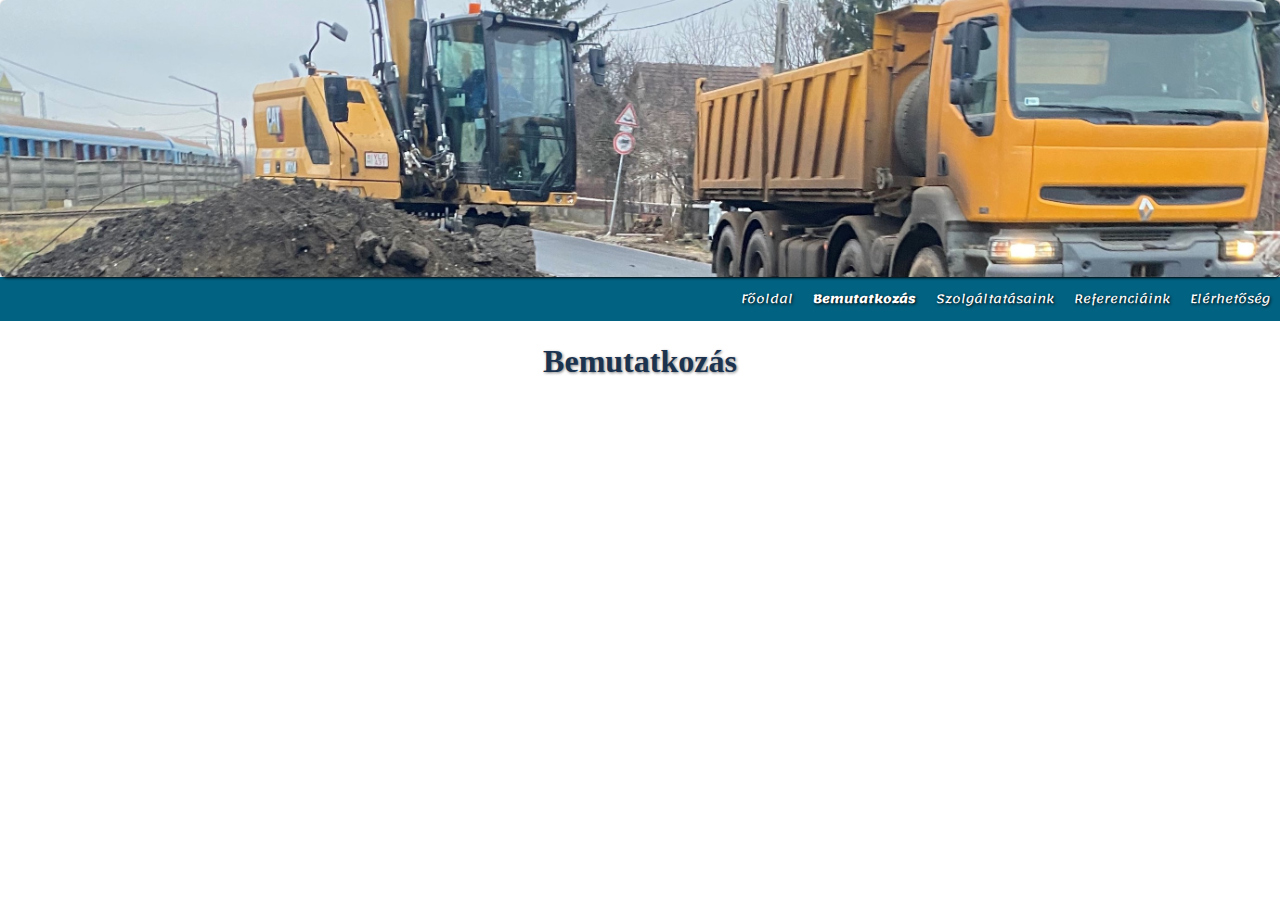
==== bemut.html @ 098b6a15 "." ====
<meta charset="utf-8">
<link rel="stylesheet" href="main.css">
<body>
    <img src="indexbg.jpg" id="ibg">
    <ul class="navigation">
        <li><a href="./">Főoldal</a></li>
        <li><b>Bemutatkozás</b></li>
        <li><a href="szolg.html">Szolgáltatásaink</a></li>
        <li><a href="ref.html">Referenciáink</a></li>
        <li><a href="elerh.html">Elérhetőség</a></li>
    </ul>
    <div class="content">
        <h1>Bemutatkozás</h1>
    </div>
</body>
---- main.css ----
@import url('https://fonts.googleapis.com/css2?family=Kanit:wght@200&family=Shadows+Into+Light&family=Lemonada');
.navigation {
    display: flex;
    flex-flow: row wrap;
    justify-content: flex-end;
    text-shadow: 1px 1px 3px black;
    list-style: none;
    margin: 0;
    background: rgb(2, 98, 130);
    font-family: 'Lemonada', cursive;
    font-size: 12px;
}

.navigation a {
    text-decoration: none;
    display: block;
    padding: 10px;
    color: white;
}

.navigation b {
    text-decoration: none;
    display: block;
    padding: 10px;
    color: white;
}

.navigation a:hover {
    background: #1b334f;
}

@media all and (max-width: 800px) {
    .navigation {
        justify-content: space-around;
    }
}

@media all and (max-width: 700px) {
    .navigation {
        flex-flow: column wrap;
        padding: 0;
    }
    .navigation a {
        text-align: center;
        padding: 10px;
        border-top: 1px solid rgba(255, 255, 255,0.3);
        border-bottom: 1px solid rgba(0, 0, 0, 0.1);
    }
    .navigation b {
        text-align: center;
        padding: 10px;
        border-top: 1px solid rgba(255, 255, 255,0.3);
        border-bottom: 1px solid rgba(0, 0, 0, 0.1);
    }
    .navigation li:last-of-type a {
        border-bottom: none;
    }

    .navigation li:last-of-type b {
        border-bottom: none;
    }
}
body {
    margin: 0px;
}
img#ibg {
    width: 100%;
}
div.content h1 {
    text-align: center;
    color: #1b334f;
    text-shadow: 1px 1px 3px gray;
}
div.cf {
    text-align: center;
    font-size: 20px;
}
div.cont {
    text-align: center;
    padding: 10px;
    margin: 20px;
}
img {
    border-radius: 6px;
    box-shadow: 1px 1px 3px black;
}
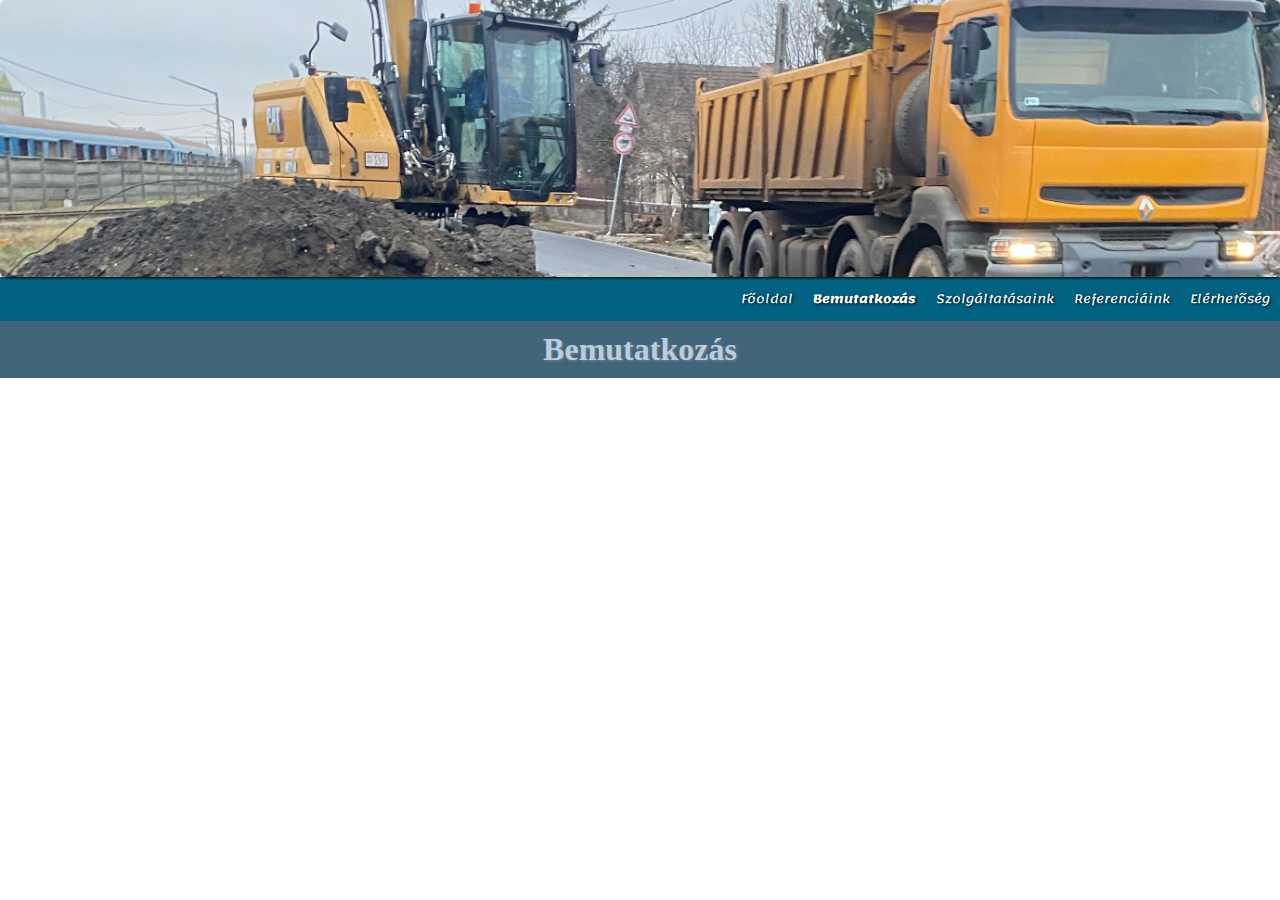
==== commit 28ea484f: "." ====
--- a/bemut.html
+++ b/bemut.html
@@ -1,4 +1,5 @@
 <meta charset="utf-8">
+<meta name="viewport" content="width=device-width, initial-scale=1.0">
 <link rel="stylesheet" href="main.css">
 <body>
     <img src="indexbg.jpg" id="ibg">
--- a/main.css
+++ b/main.css
@@ -34,8 +34,10 @@
         justify-content: space-around;
     }
 }
-
 @media all and (max-width: 700px) {
+    body {
+        background-color: #1b334f;
+    }
     .navigation {
         flex-flow: column wrap;
         padding: 0;
@@ -45,12 +47,14 @@
         padding: 10px;
         border-top: 1px solid rgba(255, 255, 255,0.3);
         border-bottom: 1px solid rgba(0, 0, 0, 0.1);
+        font-size: 40px;
     }
     .navigation b {
         text-align: center;
         padding: 10px;
         border-top: 1px solid rgba(255, 255, 255,0.3);
         border-bottom: 1px solid rgba(0, 0, 0, 0.1);
+        font-size: 40px;
     }
     .navigation li:last-of-type a {
         border-bottom: none;
@@ -62,14 +66,18 @@
 }
 body {
     margin: 0px;
+    user-select: none;
 }
 img#ibg {
     width: 100%;
 }
 div.content h1 {
     text-align: center;
-    color: #1b334f;
+    color: #b6cde2;
     text-shadow: 1px 1px 3px gray;
+    background-color: #406479;
+    padding: 10px;
+    margin: 0px;
 }
 div.cf {
     text-align: center;
@@ -83,4 +91,22 @@
 img {
     border-radius: 6px;
     box-shadow: 1px 1px 3px black;
+}
+div.g2, div.g3 {
+    display: none;
+}
+div.cf {
+    cursor: pointer;
+    background-color: rgb(95, 117, 129);
+    color: rgb(172, 200, 200);
+    text-shadow: 1px 1px 3px black;
+    padding: 10px;
+}
+div.cf:hover {
+    background-color: rgb(68, 98, 117);
+    color: #dba28b;
+}
+div.u {
+    background-color: rgb(95, 117, 129);
+    margin: 0px;
 }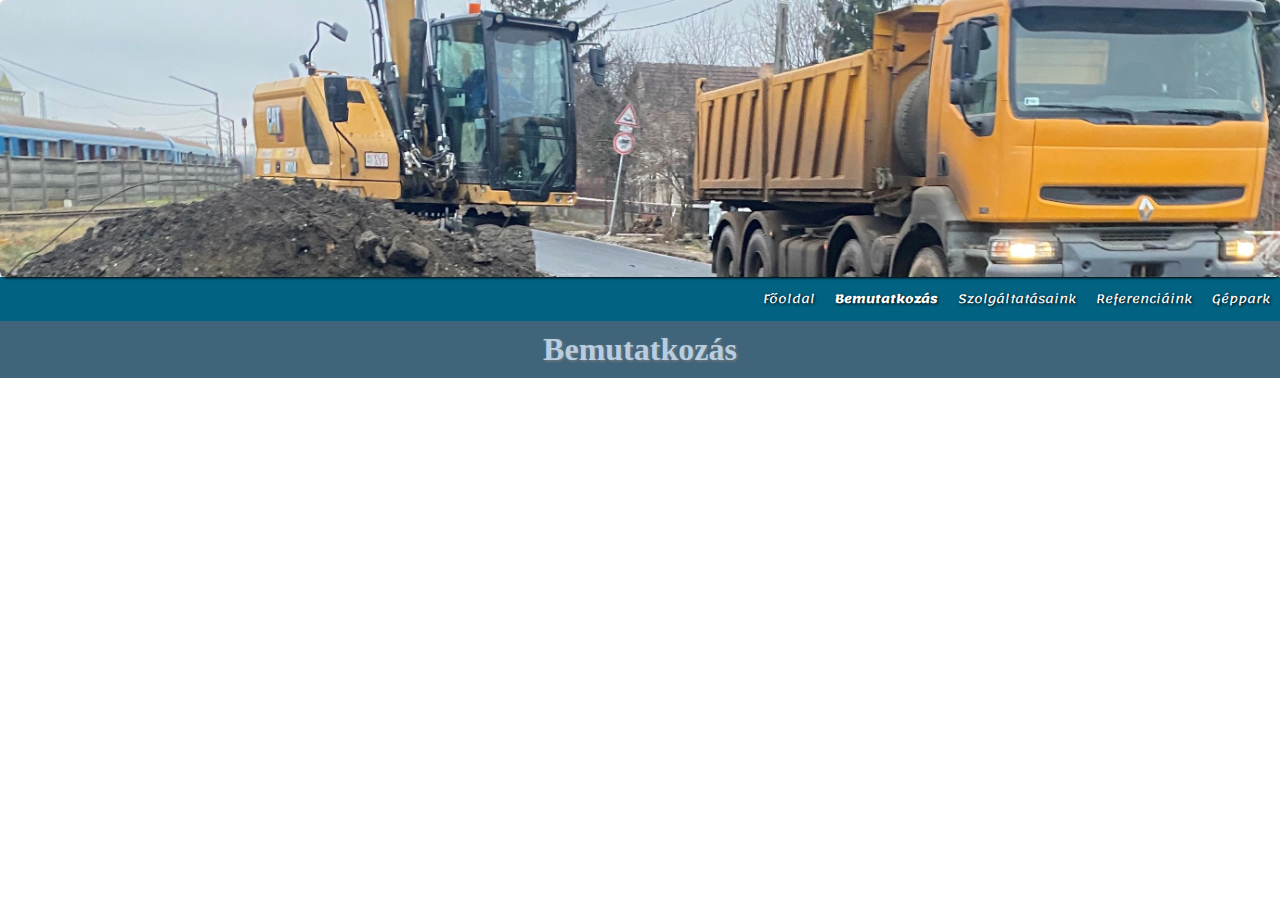
==== commit d8234611: "." ====
--- a/bemut.html
+++ b/bemut.html
@@ -8,7 +8,7 @@
         <li><b>Bemutatkozás</b></li>
         <li><a href="szolg.html">Szolgáltatásaink</a></li>
         <li><a href="ref.html">Referenciáink</a></li>
-        <li><a href="elerh.html">Elérhetőség</a></li>
+        <li><a href="gepp.html">Géppark</a></li>
     </ul>
     <div class="content">
         <h1>Bemutatkozás</h1>
--- a/main.css
+++ b/main.css
@@ -29,12 +29,12 @@
     background: #1b334f;
 }
 
-@media all and (max-width: 800px) {
+@media all and (max-width: 900px) {
     .navigation {
         justify-content: space-around;
     }
 }
-@media all and (max-width: 700px) {
+@media all and (max-width: 760px) {
     body {
         background-color: #1b334f;
     }
@@ -47,14 +47,10 @@
         padding: 10px;
         border-top: 1px solid rgba(255, 255, 255,0.3);
         border-bottom: 1px solid rgba(0, 0, 0, 0.1);
-        font-size: 40px;
+        font-size: 16px;
     }
     .navigation b {
-        text-align: center;
-        padding: 10px;
-        border-top: 1px solid rgba(255, 255, 255,0.3);
-        border-bottom: 1px solid rgba(0, 0, 0, 0.1);
-        font-size: 40px;
+        display: none;
     }
     .navigation li:last-of-type a {
         border-bottom: none;
@@ -92,7 +88,7 @@
     border-radius: 6px;
     box-shadow: 1px 1px 3px black;
 }
-div.g2, div.g3 {
+div.g1, div.g3 {
     display: none;
 }
 div.cf {
@@ -109,4 +105,11 @@
 div.u {
     background-color: rgb(95, 117, 129);
     margin: 0px;
+}
+div.lc {
+    text-align: center;
+}
+h2 {
+    color: #30547c;
+    text-shadow: 1px 1px 3px black;
 }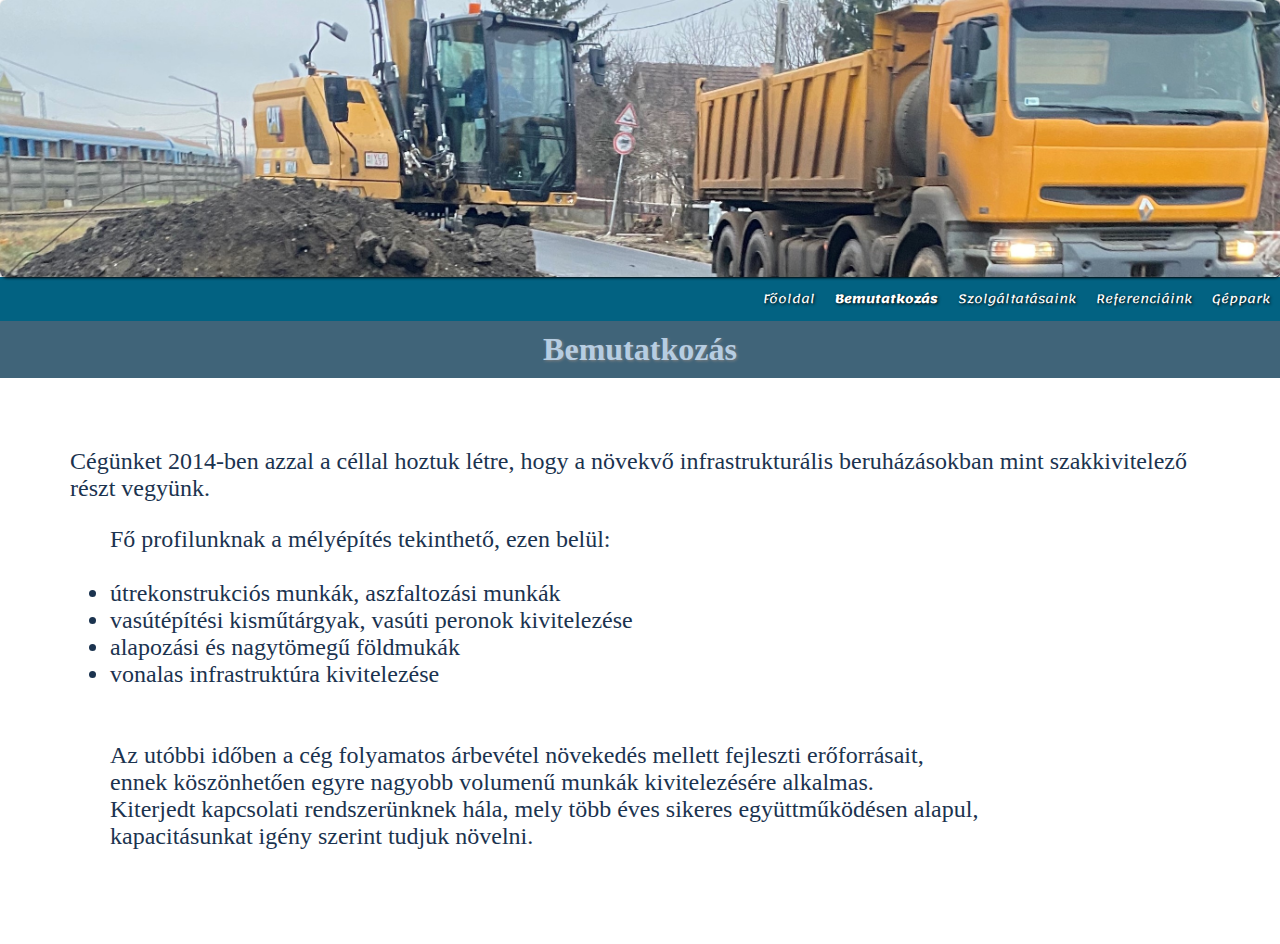
==== commit c1ee0ca7: "." ====
--- a/bemut.html
+++ b/bemut.html
@@ -12,5 +12,25 @@
     </ul>
     <div class="content">
         <h1>Bemutatkozás</h1>
+        <div class="x">
+            <div>
+                    Cégünket 2014-ben azzal a céllal hoztuk létre, hogy a növekvő infrastrukturális beruházásokban
+                    mint szakkivitelező részt vegyünk.<br>
+                    <ul>
+                    Fő profilunknak a mélyépítés tekinthető, ezen belül:<br><br>
+                    <li>útrekonstrukciós munkák, aszfaltozási munkák</li>
+                    <li>vasútépítési kisműtárgyak, vasúti peronok kivitelezése</li>
+                    <li>alapozási és nagytömegű földmukák</li>
+                    <li>vonalas infrastruktúra kivitelezése</li>
+                    <br><br>
+                    Az utóbbi időben a cég folyamatos árbevétel növekedés mellett fejleszti erőforrásait, <br>
+                        ennek köszönhetően egyre nagyobb volumenű munkák kivitelezésére alkalmas. <br>
+                        Kiterjedt kapcsolati rendszerünknek hála, mely több éves sikeres együttműködésen alapul,  <br>
+                        kapacitásunkat igény szerint tudjuk növelni.
+                    </ul>
+            </div>
+    
+        </div>
+        
     </div>
 </body>--- a/main.css
+++ b/main.css
@@ -28,7 +28,16 @@
 .navigation a:hover {
     background: #1b334f;
 }
-
+div.content div.x {
+    text-align: center;
+}
+div.content div.x div {
+    text-align: left;
+    font-size: 24px;
+    color:#1b334f;
+    margin: 50px;
+    padding: 20px;
+}
 @media all and (max-width: 900px) {
     .navigation {
         justify-content: space-around;
@@ -37,6 +46,7 @@
 @media all and (max-width: 760px) {
     body {
         background-color: #1b334f;
+        color:rgb(154, 175, 184);
     }
     .navigation {
         flex-flow: column wrap;
@@ -55,9 +65,19 @@
     .navigation li:last-of-type a {
         border-bottom: none;
     }
-
     .navigation li:last-of-type b {
         border-bottom: none;
+    }
+    div.content div.x {
+        text-align: center;
+        width: 100%;
+
+    }
+    div.content div.x div {
+        color:rgb(154, 175, 184);
+        margin: 5px;
+        padding: 8px;
+        font-size: 20px;
     }
 }
 body {
@@ -88,7 +108,7 @@
     border-radius: 6px;
     box-shadow: 1px 1px 3px black;
 }
-div.g1, div.g3 {
+div.g1, div.g3, div.g4 {
     display: none;
 }
 div.cf {
@@ -112,4 +132,4 @@
 h2 {
     color: #30547c;
     text-shadow: 1px 1px 3px black;
-}+}
